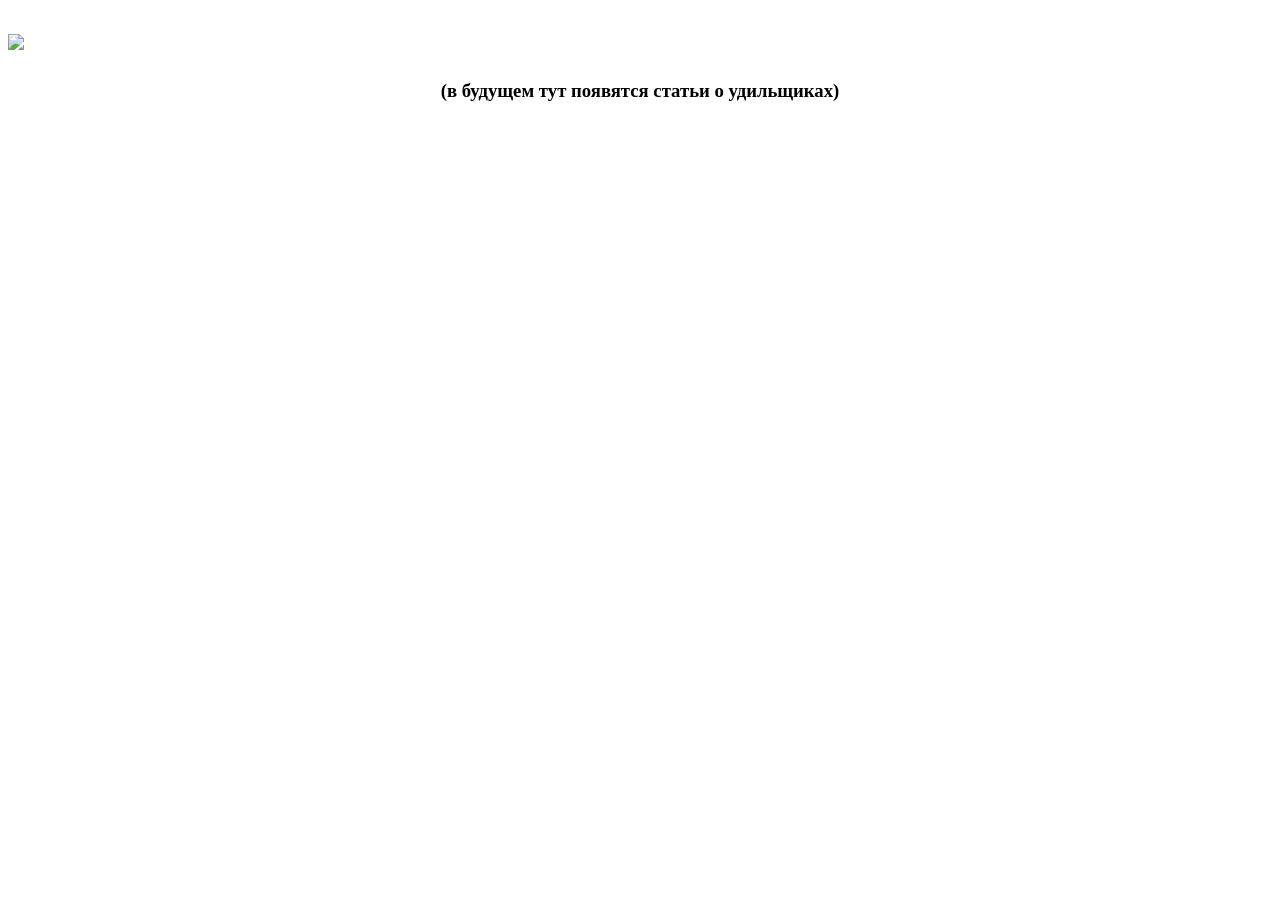
==== index.html @ 2efd2323 "Rename TCP.html to index.html" ====
<!-- Автор - Scr0py -->
<!DOCTYPE html>
<html>
<head>
	<meta charset="utf-8">
	<title>TCP foundation</title>
	<link rel="shotcut icon" type="image/png" href="icon.png">
	<link rel="stylesheet" type="text/css" href="TCP.css">
</head>
<body>
	<h1>
		<img width="150" src="TCP.png">
	</h1>
	<h3><center>
		(в будущем тут появятся статьи о удильщиках)
	</center></h3>


<script type="text/javascript" src="TCP.js"></script>
</body>
</html>
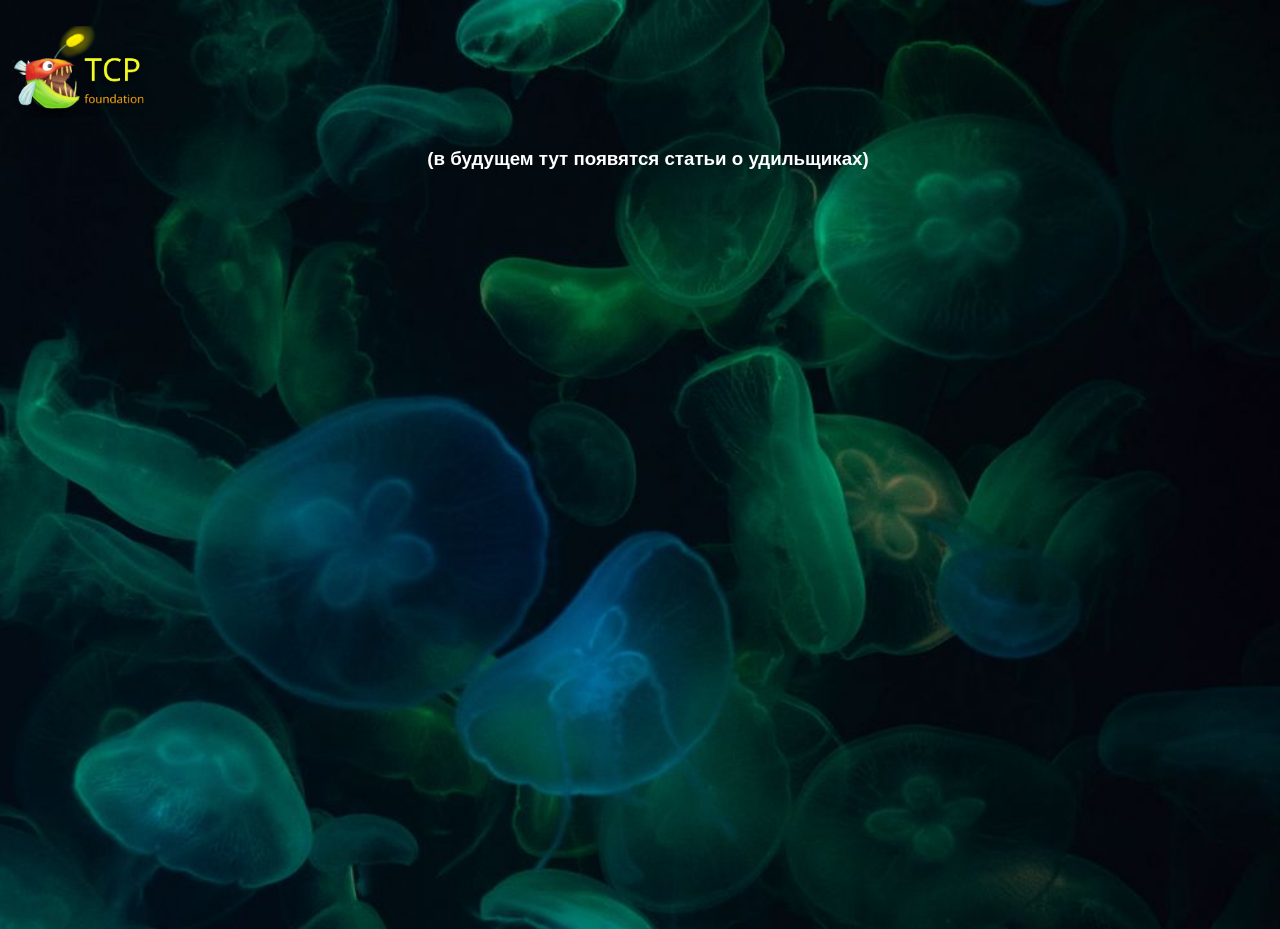
==== commit 50dec914: "Update index.html" ====
--- a/index.html
+++ b/index.html
@@ -4,19 +4,19 @@
 <head>
 	<meta charset="utf-8">
 	<title>TCP foundation</title>
-	<link rel="shotcut icon" type="image/png" href="icon.png">
-	<link rel="stylesheet" type="text/css" href="TCP.css">
+	<link rel="shotcut icon" type="image/png" href="TCP foundation/icon.png">
+	<link rel="stylesheet" type="text/css" href="TCP foundation/TCP.css">
 </head>
 <body>
 	<h1>
-		<img width="150" src="TCP.png">
+		<img width="150" src="TCP foundation/TCP.png">
 	</h1>
 	<h3><center>
 		(в будущем тут появятся статьи о удильщиках)
 	</center></h3>
 
 
-<script type="text/javascript" src="TCP.js"></script>
+<script type="text/javascript" src="TCP foundation/TCP.js"></script>
 </body>
 </html>
 
--- a/TCP foundation/TCP.css
+++ b/TCP foundation/TCP.css
@@ -0,0 +1,12 @@
+/*Автор - Scr0py*/
+body { 
+	background: url("WPP2.jpg");
+	background-position: center center;
+	background-size: cover;
+	background-repeat: no-repeat;
+		height: 100vh;
+		min-height: 100vh;
+		width: 100%;
+	color: white;
+	font-family: arial;
+	}
